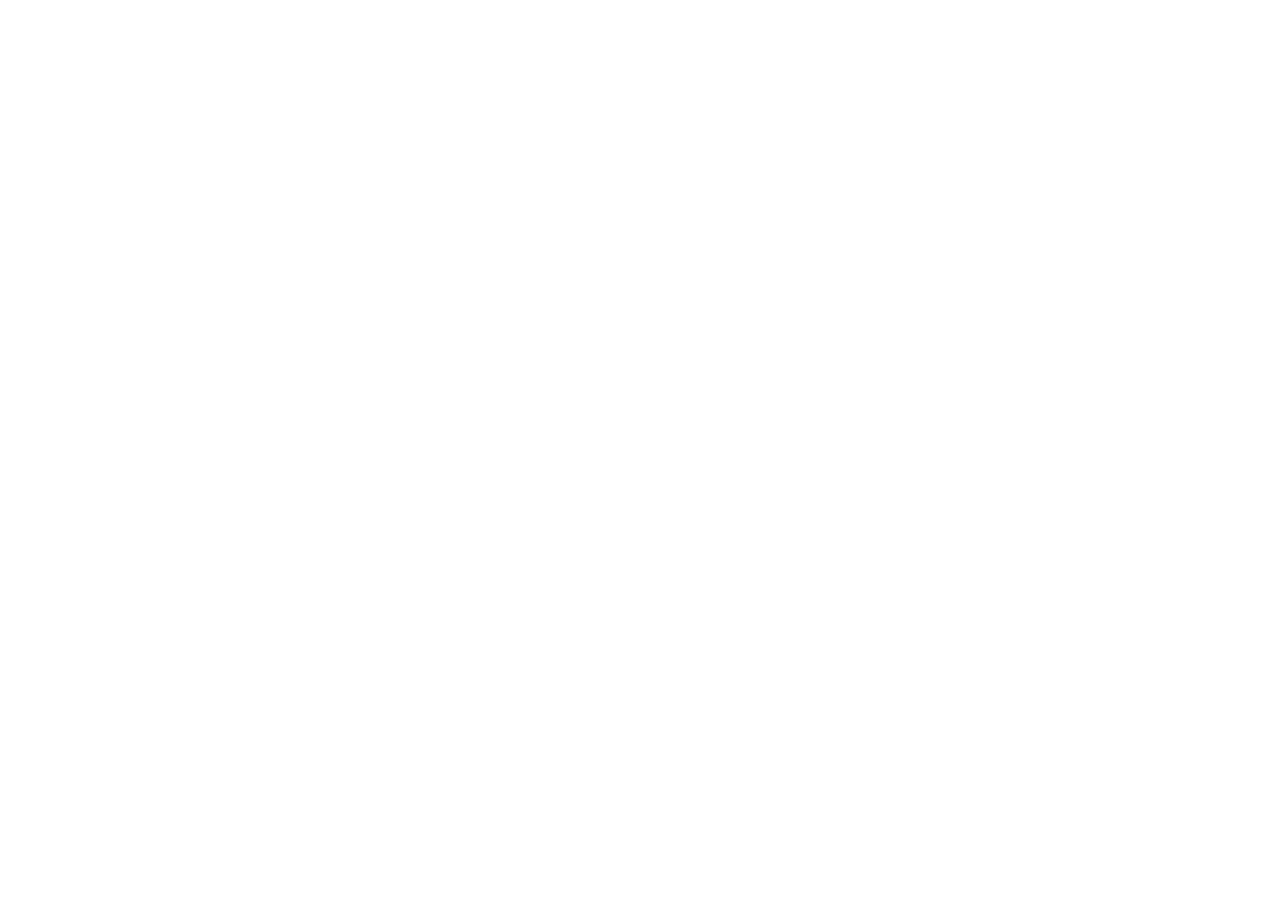
==== index.html @ 3fb43ff7 "Primera carga de archivos a Git" ====
<!DOCTYPE html>
<html lang="es-419">
<!--  
*Skeletor Bootstrap 3 HTML

* Idioma del sitio

es-419	= Español Latino America
es 		= Español
en		= Ingles

-->
<!-- 

Hola, mi nombre es Sergio Hidalgo y creado Skeletor lo que no es
la mejor plantillas en blanco para empezar nuestro proecto web,
creeme que aqui esta lo necesario y escencial para que tu sitio cumpla
con los estandares acttuales

Recuerda eliminar los comentarios que no necitaras, estos son los que 
tienen asteriscos (*) solo espero que dejes el archivo creditos.js,
yo te considero una persona agradecida por mi trabajo. Exito !!

por: Sergio Hidalgo
sergiohidalgo.cl
facebook.com/sergiohidalgo.cl
github.com/sergiohidalgo
twitter.com/sergio_hidalgo
yo@sergiohidalgo.cl

 -->
<head>
    <meta charset="UTF-8">
    <title>Skeleton Bootstrap HTML</title>
    <meta name="author" content="Sergio Hidalgo">
    <meta http-equiv="X-UA-Compatible" content="IE=edge,chrome=1">
    <meta name="viewport" content="width=device-width, initial-scale=1">
    
    <!-- 
	* Opciones de Viewport 

	No escalable: 
	<meta name="viewport" content="width=device-width, initial-scale=1, maximum-scale=1, user-scalable=no">
	
	Viewport ancho fijo:
	<meta name="viewport" content="width=960, maximum-scale=1"> 
	(en este caso el 960, cambiar el valor por el deseado)
	-->

    <!-- Librerías opcionales que activan el soporte de HTML5 para IE8 -->
    <!--[if lt IE 9]>
      <script src="js/soporte-html5/html5shiv.js"></script>
      <script src="js/soporte-html5/respond.min.js"></script>
    <![endif]-->

    <!-- SEO  -->
    <!-- Para que los spider robots no encuentreen y lean  -->
    <meta name="robots" content="noodp,noydir" />
    <link rel="canonical" href="SITIO WEB URL" />
    <meta property="og:locale" content="es_CL" />
    <meta property="og:type" content="website" />
    <meta property="og:url" content="SITIO WEB URL" />

    <!-- Icono -->
    <link rel="shortcut icon" href="" />
    <!-- Descripción -->
    <meta name="description" content="Pequeña descripción">
    
    <!--
    Creditos Skeletor 
	
	Skeletor versión BETA
	por SergioHidalgo.cl
	github.com/sergiohidalgo
    
    -->

    <!-- Verción min de archivos Bootstrap 3.2.0 -->
    <!-- CSS -->
    <link rel="stylesheet" href="bootstrap/bootstrap.min.css">
    <!-- Theme Opcional -->
    <link rel="stylesheet" href="bootstrap/bootstrap-theme.min.css">
    <!-- JavaScript -->
    <script src="bootstrap/bootstrap.min.js"></script>
	
	<!-- Estilos -->
    <link rel="stylesheet" href="archivo.css" type="text/css" title="Hoja de esilo principal" charset="utf-8">

    <!-- jQuery -->
    <script type="text/javascript" charset="utf-8" src="js/jquery-2.1.1.js"></script>
    <script type="text/javascript" charset="utf-8" src="js/script.js"></script>

</head>

<body>

</body>

</html>
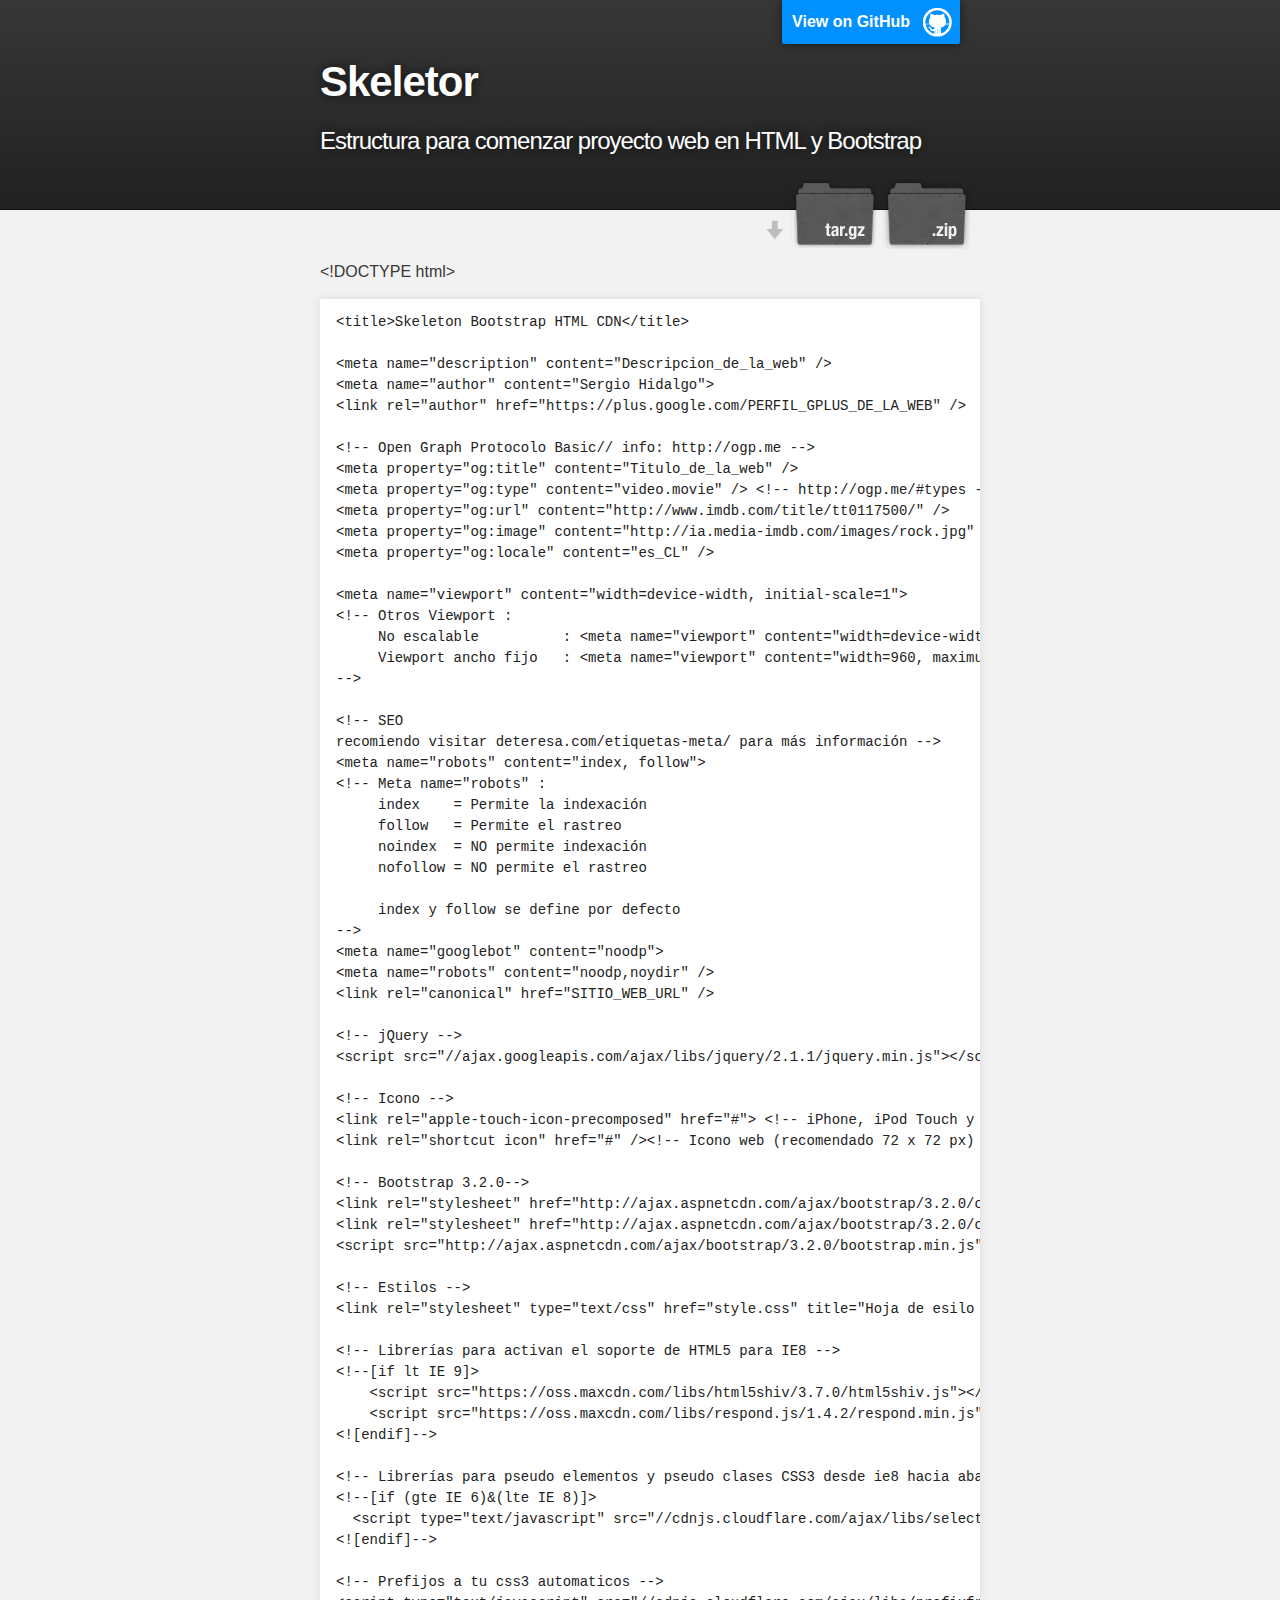
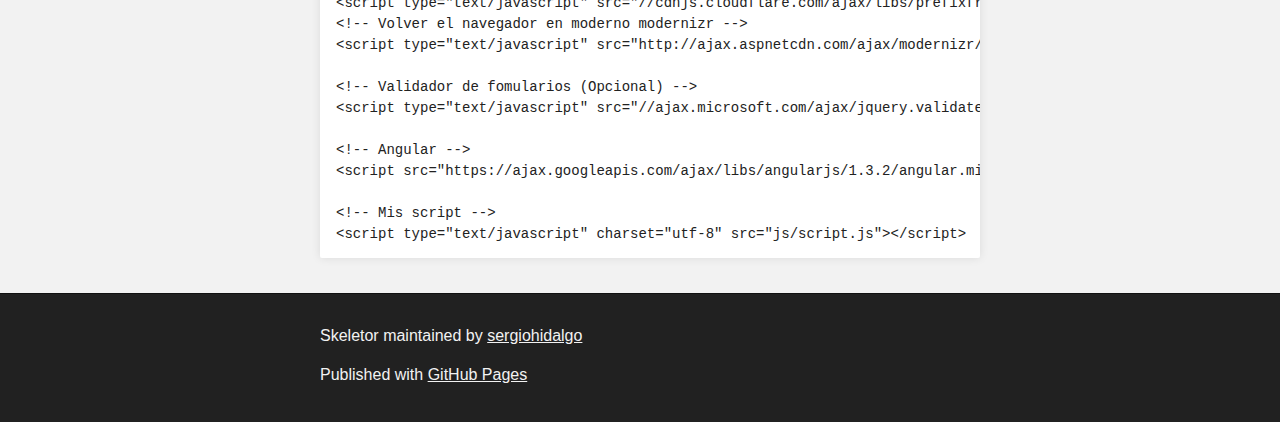
==== commit bf9b77a0: "Create gh-pages branch via GitHub" ====
--- a/index.html
+++ b/index.html
@@ -1,99 +1,147 @@
 <!DOCTYPE html>
-<html lang="es-419">
-<!--  
-*Skeletor Bootstrap 3 HTML
+<html>
 
-* Idioma del sitio
+  <head>
+    <meta charset='utf-8'>
+    <meta http-equiv="X-UA-Compatible" content="chrome=1">
+    <meta name="description" content="Skeletor : Estructura para comenzar proyecto web en HTML y Bootstrap">
 
-es-419	= Español Latino America
-es 		= Español
-en		= Ingles
+    <link rel="stylesheet" type="text/css" media="screen" href="stylesheets/stylesheet.css">
 
--->
-<!-- 
+    <title>Skeletor</title>
+  </head>
 
-Hola, mi nombre es Sergio Hidalgo y creado Skeletor lo que no es
-la mejor plantillas en blanco para empezar nuestro proecto web,
-creeme que aqui esta lo necesario y escencial para que tu sitio cumpla
-con los estandares acttuales
+  <body>
 
-Recuerda eliminar los comentarios que no necitaras, estos son los que 
-tienen asteriscos (*) solo espero que dejes el archivo creditos.js,
-yo te considero una persona agradecida por mi trabajo. Exito !!
+    <!-- HEADER -->
+    <div id="header_wrap" class="outer">
+        <header class="inner">
+          <a id="forkme_banner" href="https://github.com/sergiohidalgo/Skeletor">View on GitHub</a>
 
-por: Sergio Hidalgo
-sergiohidalgo.cl
-facebook.com/sergiohidalgo.cl
-github.com/sergiohidalgo
-twitter.com/sergio_hidalgo
-yo@sergiohidalgo.cl
+          <h1 id="project_title">Skeletor</h1>
+          <h2 id="project_tagline">Estructura para comenzar proyecto web en HTML y Bootstrap</h2>
 
- -->
-<head>
-    <meta charset="UTF-8">
-    <title>Skeleton Bootstrap HTML</title>
-    <meta name="author" content="Sergio Hidalgo">
-    <meta http-equiv="X-UA-Compatible" content="IE=edge,chrome=1">
-    <meta name="viewport" content="width=device-width, initial-scale=1">
+            <section id="downloads">
+              <a class="zip_download_link" href="https://github.com/sergiohidalgo/Skeletor/zipball/master">Download this project as a .zip file</a>
+              <a class="tar_download_link" href="https://github.com/sergiohidalgo/Skeletor/tarball/master">Download this project as a tar.gz file</a>
+            </section>
+        </header>
+    </div>
+
+    <!-- MAIN CONTENT -->
+    <div id="main_content_wrap" class="outer">
+      <section id="main_content" class="inner">
+        <p>&lt;!DOCTYPE html&gt;</p>
+
+
+
+<p></p>
+
+
+
+<p></p>
     
-    <!-- 
-	* Opciones de Viewport 
+    
 
-	No escalable: 
-	<meta name="viewport" content="width=device-width, initial-scale=1, maximum-scale=1, user-scalable=no">
-	
-	Viewport ancho fijo:
-	<meta name="viewport" content="width=960, maximum-scale=1"> 
-	(en este caso el 960, cambiar el valor por el deseado)
-	-->
+<pre><code>&lt;title&gt;Skeleton Bootstrap HTML CDN&lt;/title&gt;
 
-    <!-- Librerías opcionales que activan el soporte de HTML5 para IE8 -->
-    <!--[if lt IE 9]>
-      <script src="js/soporte-html5/html5shiv.js"></script>
-      <script src="js/soporte-html5/respond.min.js"></script>
-    <![endif]-->
+&lt;meta name="description" content="Descripcion_de_la_web" /&gt;
+&lt;meta name="author" content="Sergio Hidalgo"&gt;
+&lt;link rel="author" href="https://plus.google.com/PERFIL_GPLUS_DE_LA_WEB" /&gt;
 
-    <!-- SEO  -->
-    <!-- Para que los spider robots no encuentreen y lean  -->
-    <meta name="robots" content="noodp,noydir" />
-    <link rel="canonical" href="SITIO WEB URL" />
-    <meta property="og:locale" content="es_CL" />
-    <meta property="og:type" content="website" />
-    <meta property="og:url" content="SITIO WEB URL" />
+&lt;!-- Open Graph Protocolo Basic// info: http://ogp.me --&gt;
+&lt;meta property="og:title" content="Titulo_de_la_web" /&gt;
+&lt;meta property="og:type" content="video.movie" /&gt; &lt;!-- http://ogp.me/#types --&gt;
+&lt;meta property="og:url" content="http://www.imdb.com/title/tt0117500/" /&gt;
+&lt;meta property="og:image" content="http://ia.media-imdb.com/images/rock.jpg" /&gt;
+&lt;meta property="og:locale" content="es_CL" /&gt;
 
-    <!-- Icono -->
-    <link rel="shortcut icon" href="" />
-    <!-- Descripción -->
-    <meta name="description" content="Pequeña descripción">
+&lt;meta name="viewport" content="width=device-width, initial-scale=1"&gt;
+&lt;!-- Otros Viewport :
+     No escalable          : &lt;meta name="viewport" content="width=device-width, initial-scale=1, maximum-scale=1, user-scalable=no"&gt;
+     Viewport ancho fijo   : &lt;meta name="viewport" content="width=960, maximum-scale=1"&gt; 
+--&gt;
+
+&lt;!-- SEO  
+recomiendo visitar deteresa.com/etiquetas-meta/ para más información --&gt;
+&lt;meta name="robots" content="index, follow"&gt;
+&lt;!-- Meta name="robots" :
+     index    = Permite la indexación
+     follow   = Permite el rastreo
+     noindex  = NO permite indexación
+     nofollow = NO permite el rastreo
+
+     index y follow se define por defecto
+--&gt;
+&lt;meta name="googlebot" content="noodp"&gt;
+&lt;meta name="robots" content="noodp,noydir" /&gt;
+&lt;link rel="canonical" href="SITIO_WEB_URL" /&gt;
+
+&lt;!-- jQuery --&gt;
+&lt;script src="//ajax.googleapis.com/ajax/libs/jquery/2.1.1/jquery.min.js"&gt;&lt;/script&gt;
+
+&lt;!-- Icono --&gt;
+&lt;link rel="apple-touch-icon-precomposed" href="#"&gt; &lt;!-- iPhone, iPod Touch y Android (recomendado 128 x 128 px) --&gt;
+&lt;link rel="shortcut icon" href="#" /&gt;&lt;!-- Icono web (recomendado 72 x 72 px) --&gt;
+
+&lt;!-- Bootstrap 3.2.0--&gt;
+&lt;link rel="stylesheet" href="http://ajax.aspnetcdn.com/ajax/bootstrap/3.2.0/css/bootstrap.min.css"&gt;
+&lt;link rel="stylesheet" href="http://ajax.aspnetcdn.com/ajax/bootstrap/3.2.0/css/bootstrap-theme.min.css"&gt;
+&lt;script src="http://ajax.aspnetcdn.com/ajax/bootstrap/3.2.0/bootstrap.min.js"&gt;&lt;/script&gt;
+
+&lt;!-- Estilos --&gt;
+&lt;link rel="stylesheet" type="text/css" href="style.css" title="Hoja de esilo principal"&gt;
+
+&lt;!-- Librerías para activan el soporte de HTML5 para IE8 --&gt;
+&lt;!--[if lt IE 9]&gt;
+    &lt;script src="https://oss.maxcdn.com/libs/html5shiv/3.7.0/html5shiv.js"&gt;&lt;/script&gt;
+    &lt;script src="https://oss.maxcdn.com/libs/respond.js/1.4.2/respond.min.js"&gt;&lt;/script&gt;
+&lt;![endif]--&gt;
+
+&lt;!-- Librerías para pseudo elementos y pseudo clases CSS3 desde ie8 hacia abajo--&gt;
+&lt;!--[if (gte IE 6)&amp;(lte IE 8)]&gt;
+  &lt;script type="text/javascript" src="//cdnjs.cloudflare.com/ajax/libs/selectivizr/1.0.2/selectivizr-min.js"&gt;&lt;/script&gt;
+&lt;![endif]--&gt;
+
+&lt;!-- Prefijos a tu css3 automaticos --&gt;
+&lt;script type="text/javascript" src="//cdnjs.cloudflare.com/ajax/libs/prefixfree/1.0.7/prefixfree.min.js"&gt;&lt;/script&gt;
+&lt;!-- Volver el navegador en moderno modernizr --&gt;
+&lt;script type="text/javascript" src="http://ajax.aspnetcdn.com/ajax/modernizr/modernizr-2.7.2.js"&gt;&lt;/script&gt;
+
+&lt;!-- Validador de fomularios (Opcional) --&gt;
+&lt;script type="text/javascript" src="//ajax.microsoft.com/ajax/jquery.validate/1.5.5/jquery.validate.min.js"&gt;&lt;/script&gt;
+
+&lt;!-- Angular --&gt;
+&lt;script src="https://ajax.googleapis.com/ajax/libs/angularjs/1.3.2/angular.min.js"&gt;&lt;/script&gt;
+
+&lt;!-- Mis script --&gt;
+&lt;script type="text/javascript" charset="utf-8" src="js/script.js"&gt;&lt;/script&gt;
+</code></pre>
+
+<p></p>
+
+<p></p>
+
+<p> </p>
+
+
+
+<p>
+</p>
+
+<p> </p>
+      </section>
+    </div>
+
+    <!-- FOOTER  -->
+    <div id="footer_wrap" class="outer">
+      <footer class="inner">
+        <p class="copyright">Skeletor maintained by <a href="https://github.com/sergiohidalgo">sergiohidalgo</a></p>
+        <p>Published with <a href="http://pages.github.com">GitHub Pages</a></p>
+      </footer>
+    </div>
+
     
-    <!--
-    Creditos Skeletor 
-	
-	Skeletor versión BETA
-	por SergioHidalgo.cl
-	github.com/sergiohidalgo
-    
-    -->
 
-    <!-- Verción min de archivos Bootstrap 3.2.0 -->
-    <!-- CSS -->
-    <link rel="stylesheet" href="bootstrap/bootstrap.min.css">
-    <!-- Theme Opcional -->
-    <link rel="stylesheet" href="bootstrap/bootstrap-theme.min.css">
-    <!-- JavaScript -->
-    <script src="bootstrap/bootstrap.min.js"></script>
-	
-	<!-- Estilos -->
-    <link rel="stylesheet" href="archivo.css" type="text/css" title="Hoja de esilo principal" charset="utf-8">
-
-    <!-- jQuery -->
-    <script type="text/javascript" charset="utf-8" src="js/jquery-2.1.1.js"></script>
-    <script type="text/javascript" charset="utf-8" src="js/script.js"></script>
-
-</head>
-
-<body>
-
-</body>
-
-</html>	+  </body>
+</html>
--- a/stylesheets/stylesheet.css
+++ b/stylesheets/stylesheet.css
@@ -0,0 +1,423 @@
+/*******************************************************************************
+Slate Theme for GitHub Pages
+by Jason Costello, @jsncostello
+*******************************************************************************/
+
+@import url(pygment_trac.css);
+
+/*******************************************************************************
+MeyerWeb Reset
+*******************************************************************************/
+
+html, body, div, span, applet, object, iframe,
+h1, h2, h3, h4, h5, h6, p, blockquote, pre,
+a, abbr, acronym, address, big, cite, code,
+del, dfn, em, img, ins, kbd, q, s, samp,
+small, strike, strong, sub, sup, tt, var,
+b, u, i, center,
+dl, dt, dd, ol, ul, li,
+fieldset, form, label, legend,
+table, caption, tbody, tfoot, thead, tr, th, td,
+article, aside, canvas, details, embed,
+figure, figcaption, footer, header, hgroup,
+menu, nav, output, ruby, section, summary,
+time, mark, audio, video {
+  margin: 0;
+  padding: 0;
+  border: 0;
+  font: inherit;
+  vertical-align: baseline;
+}
+
+/* HTML5 display-role reset for older browsers */
+article, aside, details, figcaption, figure,
+footer, header, hgroup, menu, nav, section {
+  display: block;
+}
+
+ol, ul {
+  list-style: none;
+}
+
+table {
+  border-collapse: collapse;
+  border-spacing: 0;
+}
+
+/*******************************************************************************
+Theme Styles
+*******************************************************************************/
+
+body {
+  box-sizing: border-box;
+  color:#373737;
+  background: #212121;
+  font-size: 16px;
+  font-family: 'Myriad Pro', Calibri, Helvetica, Arial, sans-serif;
+  line-height: 1.5;
+  -webkit-font-smoothing: antialiased;
+}
+
+h1, h2, h3, h4, h5, h6 {
+  margin: 10px 0;
+  font-weight: 700;
+  color:#222222;
+  font-family: 'Lucida Grande', 'Calibri', Helvetica, Arial, sans-serif;
+  letter-spacing: -1px;
+}
+
+h1 {
+  font-size: 36px;
+  font-weight: 700;
+}
+
+h2 {
+  padding-bottom: 10px;
+  font-size: 32px;
+  background: url('../images/bg_hr.png') repeat-x bottom;
+}
+
+h3 {
+  font-size: 24px;
+}
+
+h4 {
+  font-size: 21px;
+}
+
+h5 {
+  font-size: 18px;
+}
+
+h6 {
+  font-size: 16px;
+}
+
+p {
+  margin: 10px 0 15px 0;
+}
+
+footer p {
+  color: #f2f2f2;
+}
+
+a {
+  text-decoration: none;
+  color: #007edf;
+  text-shadow: none;
+
+  transition: color 0.5s ease;
+  transition: text-shadow 0.5s ease;
+  -webkit-transition: color 0.5s ease;
+  -webkit-transition: text-shadow 0.5s ease;
+  -moz-transition: color 0.5s ease;
+  -moz-transition: text-shadow 0.5s ease;
+  -o-transition: color 0.5s ease;
+  -o-transition: text-shadow 0.5s ease;
+  -ms-transition: color 0.5s ease;
+  -ms-transition: text-shadow 0.5s ease;
+}
+
+a:hover, a:focus {text-decoration: underline;}
+
+footer a {
+  color: #F2F2F2;
+  text-decoration: underline;
+}
+
+em {
+  font-style: italic;
+}
+
+strong {
+  font-weight: bold;
+}
+
+img {
+  position: relative;
+  margin: 0 auto;
+  max-width: 739px;
+  padding: 5px;
+  margin: 10px 0 10px 0;
+  border: 1px solid #ebebeb;
+
+  box-shadow: 0 0 5px #ebebeb;
+  -webkit-box-shadow: 0 0 5px #ebebeb;
+  -moz-box-shadow: 0 0 5px #ebebeb;
+  -o-box-shadow: 0 0 5px #ebebeb;
+  -ms-box-shadow: 0 0 5px #ebebeb;
+}
+
+p img {
+  display: inline;
+  margin: 0;
+  padding: 0;
+  vertical-align: middle;
+  text-align: center;
+  border: none;
+}
+
+pre, code {
+  width: 100%;
+  color: #222;
+  background-color: #fff;
+
+  font-family: Monaco, "Bitstream Vera Sans Mono", "Lucida Console", Terminal, monospace;
+  font-size: 14px;
+
+  border-radius: 2px;
+  -moz-border-radius: 2px;
+  -webkit-border-radius: 2px;
+}
+
+pre {
+  width: 100%;
+  padding: 10px;
+  box-shadow: 0 0 10px rgba(0,0,0,.1);
+  overflow: auto;
+}
+
+code {
+  padding: 3px;
+  margin: 0 3px;
+  box-shadow: 0 0 10px rgba(0,0,0,.1);
+}
+
+pre code {
+  display: block;
+  box-shadow: none;
+}
+
+blockquote {
+  color: #666;
+  margin-bottom: 20px;
+  padding: 0 0 0 20px;
+  border-left: 3px solid #bbb;
+}
+
+
+ul, ol, dl {
+  margin-bottom: 15px
+}
+
+ul {
+  list-style: inside;
+  padding-left: 20px;
+}
+
+ol {
+  list-style: decimal inside;
+  padding-left: 20px;
+}
+
+dl dt {
+  font-weight: bold;
+}
+
+dl dd {
+  padding-left: 20px;
+  font-style: italic;
+}
+
+dl p {
+  padding-left: 20px;
+  font-style: italic;
+}
+
+hr {
+  height: 1px;
+  margin-bottom: 5px;
+  border: none;
+  background: url('../images/bg_hr.png') repeat-x center;
+}
+
+table {
+  border: 1px solid #373737;
+  margin-bottom: 20px;
+  text-align: left;
+ }
+
+th {
+  font-family: 'Lucida Grande', 'Helvetica Neue', Helvetica, Arial, sans-serif;
+  padding: 10px;
+  background: #373737;
+  color: #fff;
+ }
+
+td {
+  padding: 10px;
+  border: 1px solid #373737;
+ }
+
+form {
+  background: #f2f2f2;
+  padding: 20px;
+}
+
+/*******************************************************************************
+Full-Width Styles
+*******************************************************************************/
+
+.outer {
+  width: 100%;
+}
+
+.inner {
+  position: relative;
+  max-width: 640px;
+  padding: 20px 10px;
+  margin: 0 auto;
+}
+
+#forkme_banner {
+  display: block;
+  position: absolute;
+  top:0;
+  right: 10px;
+  z-index: 10;
+  padding: 10px 50px 10px 10px;
+  color: #fff;
+  background: url('../images/blacktocat.png') #0090ff no-repeat 95% 50%;
+  font-weight: 700;
+  box-shadow: 0 0 10px rgba(0,0,0,.5);
+  border-bottom-left-radius: 2px;
+  border-bottom-right-radius: 2px;
+}
+
+#header_wrap {
+  background: #212121;
+  background: -moz-linear-gradient(top, #373737, #212121);
+  background: -webkit-linear-gradient(top, #373737, #212121);
+  background: -ms-linear-gradient(top, #373737, #212121);
+  background: -o-linear-gradient(top, #373737, #212121);
+  background: linear-gradient(top, #373737, #212121);
+}
+
+#header_wrap .inner {
+  padding: 50px 10px 30px 10px;
+}
+
+#project_title {
+  margin: 0;
+  color: #fff;
+  font-size: 42px;
+  font-weight: 700;
+  text-shadow: #111 0px 0px 10px;
+}
+
+#project_tagline {
+  color: #fff;
+  font-size: 24px;
+  font-weight: 300;
+  background: none;
+  text-shadow: #111 0px 0px 10px;
+}
+
+#downloads {
+  position: absolute;
+  width: 210px;
+  z-index: 10;
+  bottom: -40px;
+  right: 0;
+  height: 70px;
+  background: url('../images/icon_download.png') no-repeat 0% 90%;
+}
+
+.zip_download_link {
+  display: block;
+  float: right;
+  width: 90px;
+  height:70px;
+  text-indent: -5000px;
+  overflow: hidden;
+  background: url(../images/sprite_download.png) no-repeat bottom left;
+}
+
+.tar_download_link {
+  display: block;
+  float: right;
+  width: 90px;
+  height:70px;
+  text-indent: -5000px;
+  overflow: hidden;
+  background: url(../images/sprite_download.png) no-repeat bottom right;
+  margin-left: 10px;
+}
+
+.zip_download_link:hover {
+  background: url(../images/sprite_download.png) no-repeat top left;
+}
+
+.tar_download_link:hover {
+  background: url(../images/sprite_download.png) no-repeat top right;
+}
+
+#main_content_wrap {
+  background: #f2f2f2;
+  border-top: 1px solid #111;
+  border-bottom: 1px solid #111;
+}
+
+#main_content {
+  padding-top: 40px;
+}
+
+#footer_wrap {
+  background: #212121;
+}
+
+
+
+/*******************************************************************************
+Small Device Styles
+*******************************************************************************/
+
+@media screen and (max-width: 480px) {
+  body {
+    font-size:14px;
+  }
+
+  #downloads {
+    display: none;
+  }
+
+  .inner {
+    min-width: 320px;
+    max-width: 480px;
+  }
+
+  #project_title {
+  font-size: 32px;
+  }
+
+  h1 {
+    font-size: 28px;
+  }
+
+  h2 {
+    font-size: 24px;
+  }
+
+  h3 {
+    font-size: 21px;
+  }
+
+  h4 {
+    font-size: 18px;
+  }
+
+  h5 {
+    font-size: 14px;
+  }
+
+  h6 {
+    font-size: 12px;
+  }
+
+  code, pre {
+    min-width: 320px;
+    max-width: 480px;
+    font-size: 11px;
+  }
+
+}
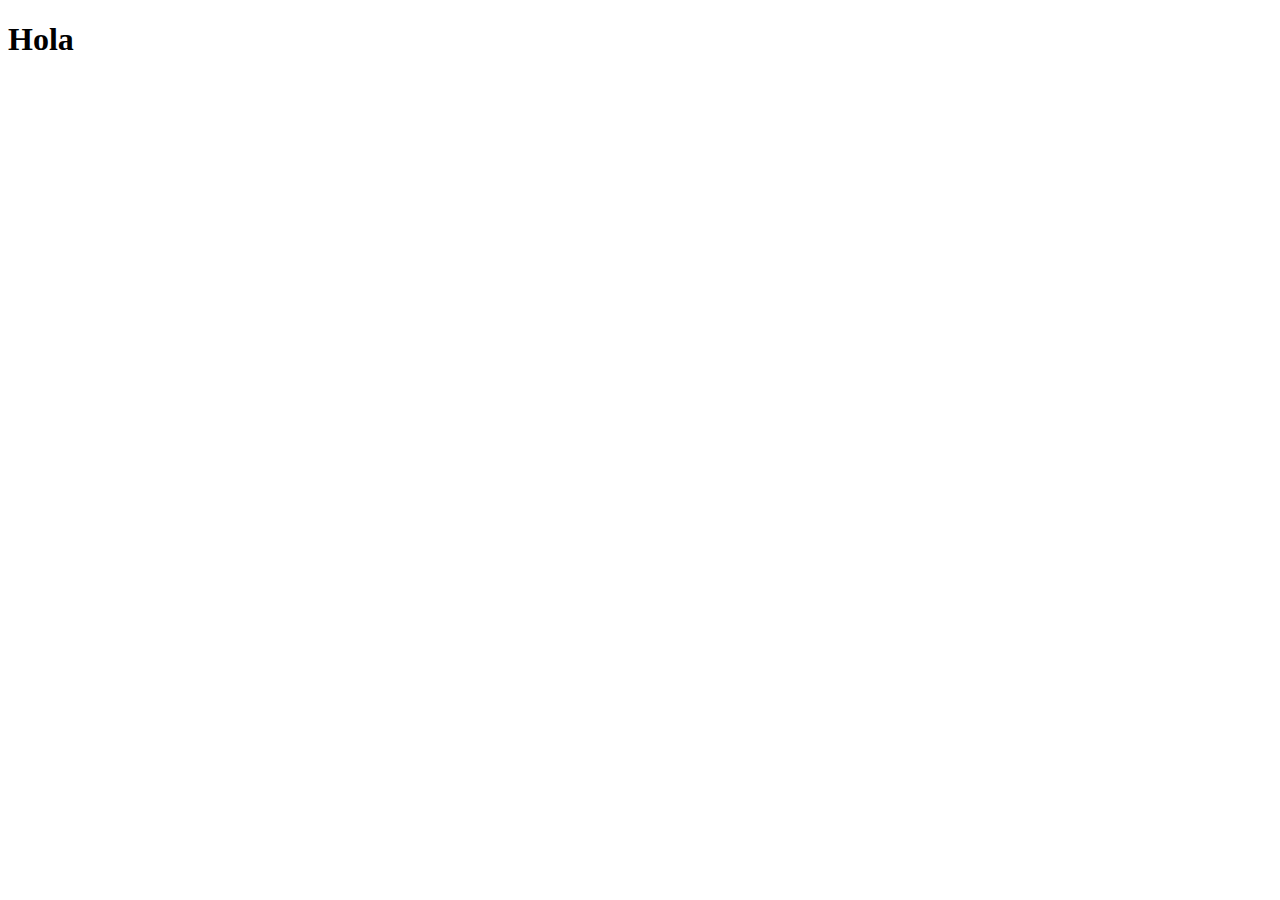
==== commit f2cc55dc: "test page" ====
--- a/index.html
+++ b/index.html
@@ -1,147 +1,100 @@
 <!DOCTYPE html>
-<html>
+<!-- Recuerda borrar los comentarios  y las librerias que no ter sivan como Bootstrap o Angular :D 
+     saludos @sergio_hidalgo !
+-->
+<html lang="es" prefix="og: http://ogp.me/ns#" xmlns:og="http://ogp.me/ns#">
+<!-- es-419 = Español Latino America | es = Español | en = Ingles -->
 
-  <head>
-    <meta charset='utf-8'>
-    <meta http-equiv="X-UA-Compatible" content="chrome=1">
-    <meta name="description" content="Skeletor : Estructura para comenzar proyecto web en HTML y Bootstrap">
+<head>
+    <meta http-equiv="X-UA-Compatible" content="IE=edge,chrome=1">
+    <meta http-equiv="content-type" content="text/html; charset=UTF-8;charset=utf-8">
+    
+    <title>Skeleton Bootstrap HTML CDN</title>
+    
+    <meta name="description" content="Descripcion_de_la_web" />
+    <meta name="author" content="Sergio Hidalgo">
+    <link rel="author" href="https://plus.google.com/PERFIL_GPLUS_DE_LA_WEB" />
+    
+    <!-- Open Graph Protocolo Basic// info: http://ogp.me -->
+    <meta property="og:title" content="Titulo_de_la_web" />
+    <meta property="og:type" content="video.movie" /> <!-- http://ogp.me/#types -->
+    <meta property="og:url" content="http://www.imdb.com/title/tt0117500/" />
+    <meta property="og:image" content="http://ia.media-imdb.com/images/rock.jpg" />
+    <meta property="og:locale" content="es_CL" />
+    
+    <meta name="viewport" content="width=device-width, initial-scale=1">
+    <!-- Otros Viewport :
+         No escalable          : <meta name="viewport" content="width=device-width, initial-scale=1, maximum-scale=1, user-scalable=no">
+         Viewport ancho fijo   : <meta name="viewport" content="width=960, maximum-scale=1"> 
+	-->
+   
+    <!-- SEO  
+    recomiendo visitar deteresa.com/etiquetas-meta/ para más información -->
+    <meta name="robots" content="index, follow">
+    <!-- Meta name="robots" :
+         index    = Permite la indexación
+         follow   = Permite el rastreo
+         noindex  = NO permite indexación
+         nofollow = NO permite el rastreo
+         
+         index y follow se define por defecto
+    -->
+    <meta name="googlebot" content="noodp">
+    <meta name="robots" content="noodp,noydir" />
+    <link rel="canonical" href="SITIO_WEB_URL" />
+    
+    <!-- jQuery -->
+    <script src="//ajax.googleapis.com/ajax/libs/jquery/2.1.1/jquery.min.js"></script>
+    
+    <!-- Icono -->
+    <link rel="apple-touch-icon-precomposed" href="#"> <!-- iPhone, iPod Touch y Android (recomendado 128 x 128 px) -->
+    <link rel="shortcut icon" href="#" /><!-- Icono web (recomendado 72 x 72 px) -->
 
-    <link rel="stylesheet" type="text/css" media="screen" href="stylesheets/stylesheet.css">
+    <!-- Bootstrap 3.2.0-->
+    <link rel="stylesheet" href="http://ajax.aspnetcdn.com/ajax/bootstrap/3.2.0/css/bootstrap.min.css">
+    <link rel="stylesheet" href="http://ajax.aspnetcdn.com/ajax/bootstrap/3.2.0/css/bootstrap-theme.min.css">
+    <script src="http://ajax.aspnetcdn.com/ajax/bootstrap/3.2.0/bootstrap.min.js"></script>
+	
+	<!-- Estilos -->
+    <link rel="stylesheet" type="text/css" href="style.css" title="Hoja de esilo principal">
 
-    <title>Skeletor</title>
-  </head>
+    <!-- Librerías para activan el soporte de HTML5 para IE8 -->
+    <!--[if lt IE 9]>
+        <script src="https://oss.maxcdn.com/libs/html5shiv/3.7.0/html5shiv.js"></script>
+        <script src="https://oss.maxcdn.com/libs/respond.js/1.4.2/respond.min.js"></script>
+    <![endif]-->
 
-  <body>
+    <!-- Librerías para pseudo elementos y pseudo clases CSS3 desde ie8 hacia abajo-->
+    <!--[if (gte IE 6)&(lte IE 8)]>
+      <script type="text/javascript" src="//cdnjs.cloudflare.com/ajax/libs/selectivizr/1.0.2/selectivizr-min.js"></script>
+    <![endif]-->
+    
+    <!-- Prefijos a tu css3 automaticos -->
+    <script type="text/javascript" src="//cdnjs.cloudflare.com/ajax/libs/prefixfree/1.0.7/prefixfree.min.js"></script>
+    <!-- Volver el navegador en moderno modernizr -->
+    <script type="text/javascript" src="http://ajax.aspnetcdn.com/ajax/modernizr/modernizr-2.7.2.js"></script>
+    
+    <!-- Validador de fomularios (Opcional) -->
+    <script type="text/javascript" src="//ajax.microsoft.com/ajax/jquery.validate/1.5.5/jquery.validate.min.js"></script>
+    
+    <!-- Angular -->
+    <script src="https://ajax.googleapis.com/ajax/libs/angularjs/1.3.2/angular.min.js"></script>
+    
+    <!-- Mis script -->
+    <script type="text/javascript" charset="utf-8" src="js/script.js"></script>
 
-    <!-- HEADER -->
-    <div id="header_wrap" class="outer">
-        <header class="inner">
-          <a id="forkme_banner" href="https://github.com/sergiohidalgo/Skeletor">View on GitHub</a>
+</head>
 
-          <h1 id="project_title">Skeletor</h1>
-          <h2 id="project_tagline">Estructura para comenzar proyecto web en HTML y Bootstrap</h2>
+<body>
+<h1>Hola</h1>
 
-            <section id="downloads">
-              <a class="zip_download_link" href="https://github.com/sergiohidalgo/Skeletor/zipball/master">Download this project as a .zip file</a>
-              <a class="tar_download_link" href="https://github.com/sergiohidalgo/Skeletor/tarball/master">Download this project as a tar.gz file</a>
-            </section>
-        </header>
-    </div>
+<footer>
+<!--[if lte IE 7 ]>
+    Chrome Frame, convierte ie7 hacia abajo en un chrome
+    <script src="//ajax.googleapis.com/ajax/libs/chrome-frame/1.0.3/CFInstall.min.js"></script>
+    <script>window.attachEvent('onload',function(){CFInstall.check({mode:'overlay'})})</script>
+<![endif]-->
+</footer>
+</body>
 
-    <!-- MAIN CONTENT -->
-    <div id="main_content_wrap" class="outer">
-      <section id="main_content" class="inner">
-        <p>&lt;!DOCTYPE html&gt;</p>
-
-
-
-<p></p>
-
-
-
-<p></p>
-    
-    
-
-<pre><code>&lt;title&gt;Skeleton Bootstrap HTML CDN&lt;/title&gt;
-
-&lt;meta name="description" content="Descripcion_de_la_web" /&gt;
-&lt;meta name="author" content="Sergio Hidalgo"&gt;
-&lt;link rel="author" href="https://plus.google.com/PERFIL_GPLUS_DE_LA_WEB" /&gt;
-
-&lt;!-- Open Graph Protocolo Basic// info: http://ogp.me --&gt;
-&lt;meta property="og:title" content="Titulo_de_la_web" /&gt;
-&lt;meta property="og:type" content="video.movie" /&gt; &lt;!-- http://ogp.me/#types --&gt;
-&lt;meta property="og:url" content="http://www.imdb.com/title/tt0117500/" /&gt;
-&lt;meta property="og:image" content="http://ia.media-imdb.com/images/rock.jpg" /&gt;
-&lt;meta property="og:locale" content="es_CL" /&gt;
-
-&lt;meta name="viewport" content="width=device-width, initial-scale=1"&gt;
-&lt;!-- Otros Viewport :
-     No escalable          : &lt;meta name="viewport" content="width=device-width, initial-scale=1, maximum-scale=1, user-scalable=no"&gt;
-     Viewport ancho fijo   : &lt;meta name="viewport" content="width=960, maximum-scale=1"&gt; 
---&gt;
-
-&lt;!-- SEO  
-recomiendo visitar deteresa.com/etiquetas-meta/ para más información --&gt;
-&lt;meta name="robots" content="index, follow"&gt;
-&lt;!-- Meta name="robots" :
-     index    = Permite la indexación
-     follow   = Permite el rastreo
-     noindex  = NO permite indexación
-     nofollow = NO permite el rastreo
-
-     index y follow se define por defecto
---&gt;
-&lt;meta name="googlebot" content="noodp"&gt;
-&lt;meta name="robots" content="noodp,noydir" /&gt;
-&lt;link rel="canonical" href="SITIO_WEB_URL" /&gt;
-
-&lt;!-- jQuery --&gt;
-&lt;script src="//ajax.googleapis.com/ajax/libs/jquery/2.1.1/jquery.min.js"&gt;&lt;/script&gt;
-
-&lt;!-- Icono --&gt;
-&lt;link rel="apple-touch-icon-precomposed" href="#"&gt; &lt;!-- iPhone, iPod Touch y Android (recomendado 128 x 128 px) --&gt;
-&lt;link rel="shortcut icon" href="#" /&gt;&lt;!-- Icono web (recomendado 72 x 72 px) --&gt;
-
-&lt;!-- Bootstrap 3.2.0--&gt;
-&lt;link rel="stylesheet" href="http://ajax.aspnetcdn.com/ajax/bootstrap/3.2.0/css/bootstrap.min.css"&gt;
-&lt;link rel="stylesheet" href="http://ajax.aspnetcdn.com/ajax/bootstrap/3.2.0/css/bootstrap-theme.min.css"&gt;
-&lt;script src="http://ajax.aspnetcdn.com/ajax/bootstrap/3.2.0/bootstrap.min.js"&gt;&lt;/script&gt;
-
-&lt;!-- Estilos --&gt;
-&lt;link rel="stylesheet" type="text/css" href="style.css" title="Hoja de esilo principal"&gt;
-
-&lt;!-- Librerías para activan el soporte de HTML5 para IE8 --&gt;
-&lt;!--[if lt IE 9]&gt;
-    &lt;script src="https://oss.maxcdn.com/libs/html5shiv/3.7.0/html5shiv.js"&gt;&lt;/script&gt;
-    &lt;script src="https://oss.maxcdn.com/libs/respond.js/1.4.2/respond.min.js"&gt;&lt;/script&gt;
-&lt;![endif]--&gt;
-
-&lt;!-- Librerías para pseudo elementos y pseudo clases CSS3 desde ie8 hacia abajo--&gt;
-&lt;!--[if (gte IE 6)&amp;(lte IE 8)]&gt;
-  &lt;script type="text/javascript" src="//cdnjs.cloudflare.com/ajax/libs/selectivizr/1.0.2/selectivizr-min.js"&gt;&lt;/script&gt;
-&lt;![endif]--&gt;
-
-&lt;!-- Prefijos a tu css3 automaticos --&gt;
-&lt;script type="text/javascript" src="//cdnjs.cloudflare.com/ajax/libs/prefixfree/1.0.7/prefixfree.min.js"&gt;&lt;/script&gt;
-&lt;!-- Volver el navegador en moderno modernizr --&gt;
-&lt;script type="text/javascript" src="http://ajax.aspnetcdn.com/ajax/modernizr/modernizr-2.7.2.js"&gt;&lt;/script&gt;
-
-&lt;!-- Validador de fomularios (Opcional) --&gt;
-&lt;script type="text/javascript" src="//ajax.microsoft.com/ajax/jquery.validate/1.5.5/jquery.validate.min.js"&gt;&lt;/script&gt;
-
-&lt;!-- Angular --&gt;
-&lt;script src="https://ajax.googleapis.com/ajax/libs/angularjs/1.3.2/angular.min.js"&gt;&lt;/script&gt;
-
-&lt;!-- Mis script --&gt;
-&lt;script type="text/javascript" charset="utf-8" src="js/script.js"&gt;&lt;/script&gt;
-</code></pre>
-
-<p></p>
-
-<p></p>
-
-<p> </p>
-
-
-
-<p>
-</p>
-
-<p> </p>
-      </section>
-    </div>
-
-    <!-- FOOTER  -->
-    <div id="footer_wrap" class="outer">
-      <footer class="inner">
-        <p class="copyright">Skeletor maintained by <a href="https://github.com/sergiohidalgo">sergiohidalgo</a></p>
-        <p>Published with <a href="http://pages.github.com">GitHub Pages</a></p>
-      </footer>
-    </div>
-
-    
-
-  </body>
-</html>
+</html>	